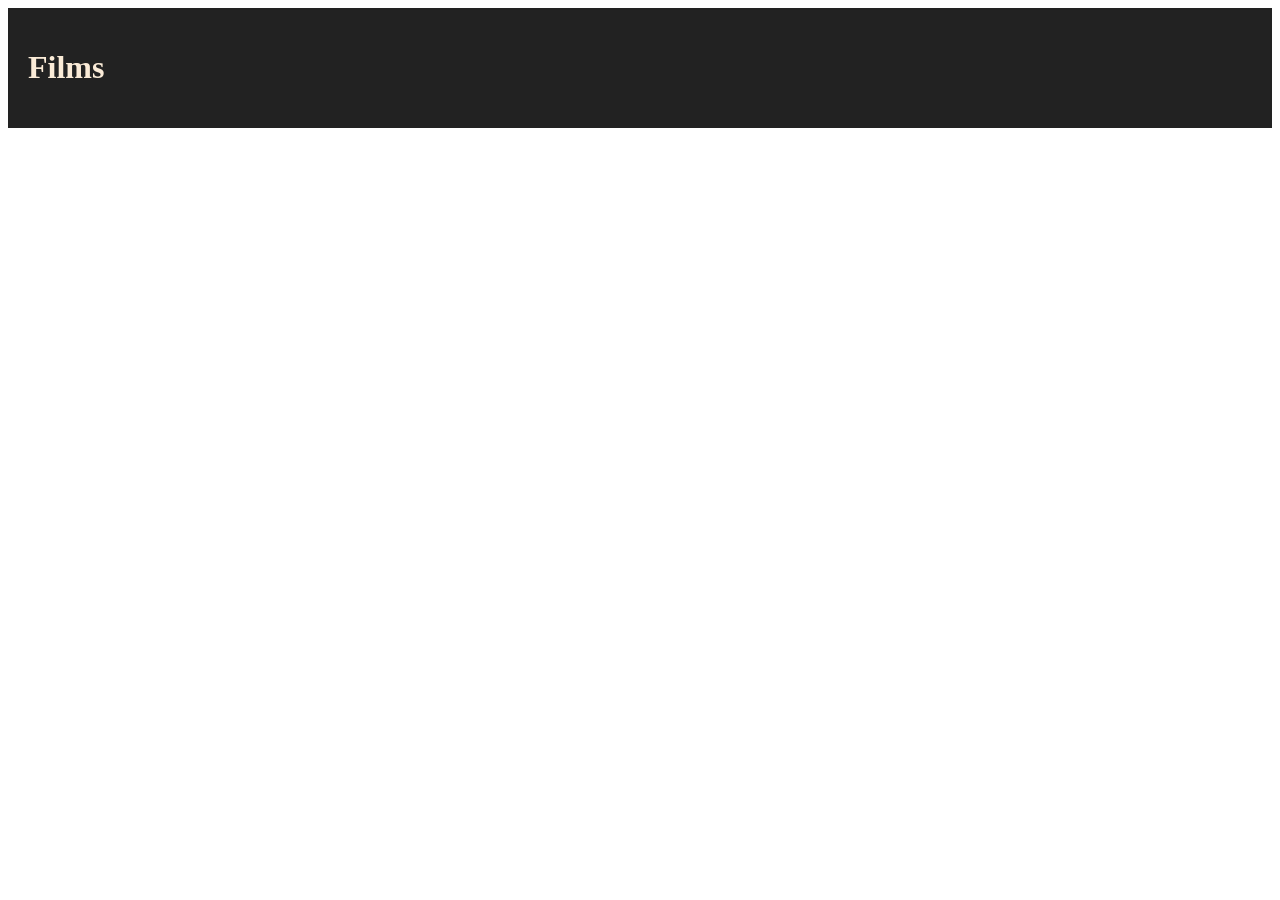
==== films.html @ 0180a8b1 "Add files via upload. files: style.css, reviews.html, films.html, watchlist.html" ====
<!DOCTYPE html>
<html lang="en">
<head>
    <meta charset="UTF-8">
    <meta name="viewport" content="width=device-width, initial-scale=1.0">
    <title>Document</title>
    <link rel="stylesheet" href="style.css">
</head>
<body>
    <header class="navbar">
        <div class="films"><h1>Films</h1></div>
    </header>
    
    
</body>
</html>
---- style.css ----
/* Estilo da Barra de Navegação */
.navbar {
    display: flex; /* Ativa o contexto flex  */
    justify-content: space-between; /* Logo na esquerda, links na direita [cite: 219] */
    align-items: center; /* Centraliza verticalmente [cite: 223] */
    padding: 20px;
    background-color: #222;
    gap: 16px; /* Cria respiros entre os itens [cite: 237, 238] */
    color: antiquewhite;
}
.titulo{
    font-family: Georgia, 'Times New Roman', Times, serif;
}
.links {
    display: flex;
    flex-direction: row;
    gap: 20px;
    align-items: center;
    justify-content: center;
}
.links a{
     color:antiquewhite;
     text-decoration: none;
}
.linkinho{
    text-decoration: none;
    color: brown;
}
.noticia-corpo{
    display: flex;
    flex-direction: row;
    gap: 20px;
    align-items: flex-start;
}
.noticia-corpo img{
    width: 200px;
    height: auto;
    border-radius: 8px;
    flex-shrink: 0;
}
/* Corpo do Jornal */
.container-principal {
    display: flex;
    flex-direction: row; /* Alinha em linha (padrão) [cite: 176, 179] */
    align-items: flex-start;
    gap: 20px;
    margin-bottom: 30px;
    flex-wrap: wrap; /* Permite quebrar linha se não couber (importante para Mobile) [cite: 199, 203] */
    padding: 20px;
}
.noticia-destaque {
    flex: 1 1 50%;
    padding: 10px;
    width: 100%;
    text-align: justify;
}

.sidebar {
    flex: 1 1 30%;
    background-color: #eee;
    padding: 10px;
    height: fit-content;
    text-align: justify;
}
.sidebar img{
    width: 200px;
    height: auto;
    border-radius: 8px;
}
.data{
    font-size: 0.9em;
    color: gray;
}
.coluna-noticias{
    flex: 1 1 60%;
    display: flex;
    flex-direction: column;
    gap: 40px;

}
footer{
    background-color: #222;
    color: antiquewhite;
    text-align: center;
}
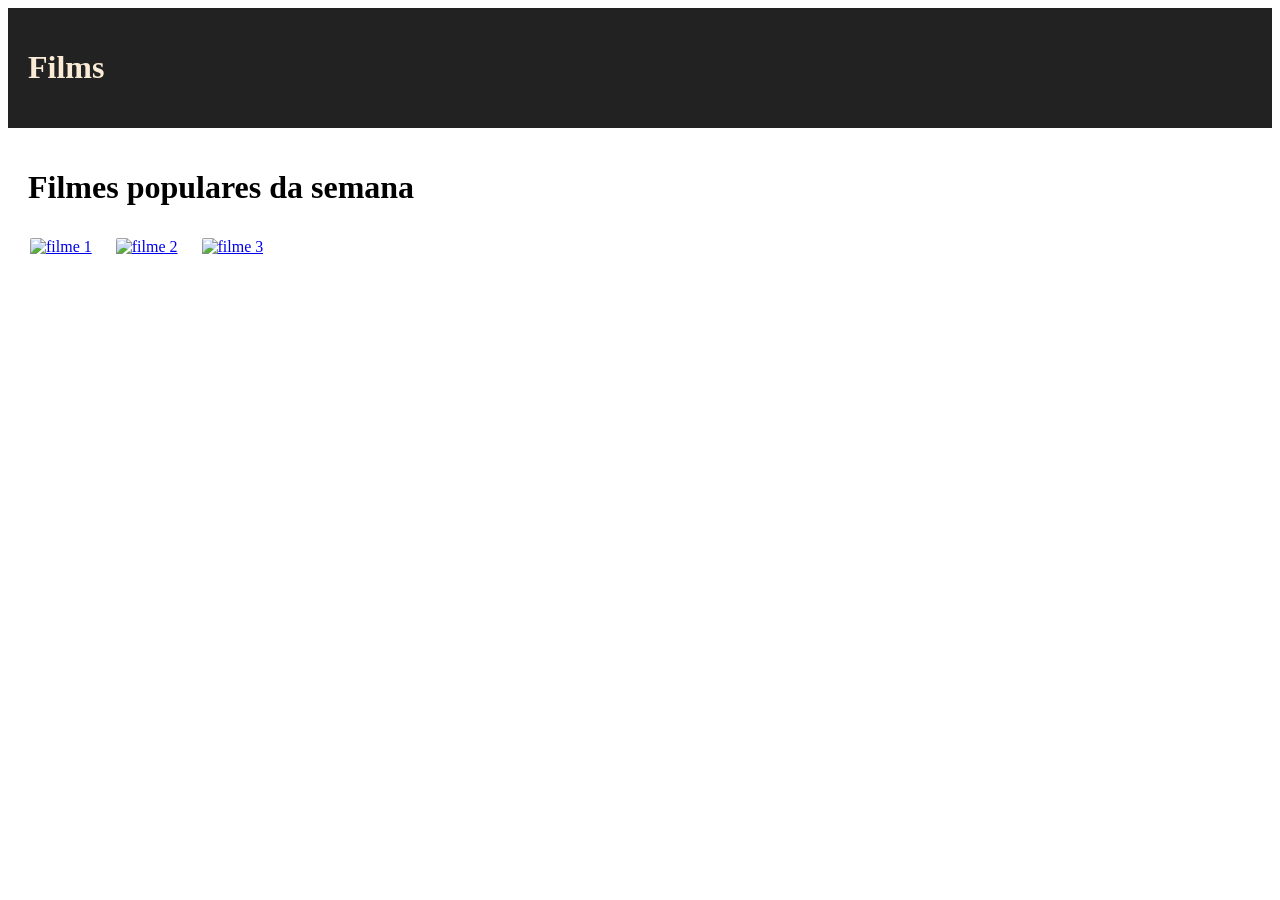
==== commit 4b6dc530: "Upload da aba films" ====
--- a/films.html
+++ b/films.html
@@ -3,13 +3,35 @@
 <head>
     <meta charset="UTF-8">
     <meta name="viewport" content="width=device-width, initial-scale=1.0">
-    <title>Document</title>
+    <title>Films</title>
     <link rel="stylesheet" href="style.css">
 </head>
 <body>
     <header class="navbar">
         <div class="films"><h1>Films</h1></div>
     </header>
+    <main class="container-films">
+        <h1 class="titulos">Filmes populares da semana</h1>
+        <article class="film-card">
+    
+            <div>
+                <a href="https://youtu.be/m08TxIsFTRI?si=0-M-qk3NfB8_KSVy" target="_blank">
+                    <img src="https://imgs.search.brave.com/sFokyt-lzgSHgxKOq6E3Fw5jkfqCEjbHCz3nNn43nM0/rs:fit:860:0:0:0/g:ce/aHR0cHM6Ly9tLm1l/ZGlhLWFtYXpvbi5j/b20vaW1hZ2VzL00v/TVY1Qk5Ua3dOekpp/WVRjdE56STNOQzAw/TmpFMUxUbGhZamt0/WTJRNU1UZG1NV0Zt/TnpjeFhrRXlYa0Zx/Y0djQC5qcGc" alt="filme 1">
+                </a>
+            </div>
+            <div>
+                <a href="https://youtu.be/HRyy_FdyieU?si=P53mQ7S0H9i8UcsU" target="_blank">
+                    <img src="https://imgs.search.brave.com/Sj4cUBaLU1W-0n7A8-F7e1NYjxUEZ2q-Md7juzP3_2k/rs:fit:860:0:0:0/g:ce/aHR0cHM6Ly9tZWRp/YS5mc3RhdGljLmNv/bS9uemhfUkJPYjJf/X1ZLRTZST2FMYUpZ/alBtTDA9LzM1MHg1/MjUvc21hcnQvZmls/dGVyczpmb3JtYXQo/d2VicCkvbWVkaWEv/bW92aWVzL2NvdmVy/cy8yMDI1LzExL2Nh/dHNfbnZOUmlSTi5w/bmc" alt="filme 2">
+                </a>
+            </div>
+            <div>
+                <a href="https://youtu.be/PypDSyIRRSs?si=6-1vxNS677x3x7Bn" target="_blank">
+                    <img src="https://imgs.search.brave.com/vA6CEqLJlDkdcTj_xMdAsN-dqD9Ab6cNI-dF0WtDT6Q/rs:fit:860:0:0:0/g:ce/aHR0cHM6Ly9pbWFn/ZXMtbmEuc3NsLWlt/YWdlcy1hbWF6b24u/Y29tL2ltYWdlcy9J/LzgxYUZhNTN6M1pM/LmpwZw" alt="filme 3">
+                </a>
+            </div>
+            
+        </article>
+    </main>
     
     
 </body>
--- a/style.css
+++ b/style.css
@@ -1,11 +1,10 @@
-/* Estilo da Barra de Navegação */
 .navbar {
-    display: flex; /* Ativa o contexto flex  */
-    justify-content: space-between; /* Logo na esquerda, links na direita [cite: 219] */
-    align-items: center; /* Centraliza verticalmente [cite: 223] */
+    display: flex;
+    justify-content: space-between;
+    align-items: center;
     padding: 20px;
     background-color: #222;
-    gap: 16px; /* Cria respiros entre os itens [cite: 237, 238] */
+    gap: 16px;
     color: antiquewhite;
 }
 .titulo{
@@ -38,14 +37,13 @@
     border-radius: 8px;
     flex-shrink: 0;
 }
-/* Corpo do Jornal */
 .container-principal {
     display: flex;
-    flex-direction: row; /* Alinha em linha (padrão) [cite: 176, 179] */
+    flex-direction: row;
     align-items: flex-start;
     gap: 20px;
     margin-bottom: 30px;
-    flex-wrap: wrap; /* Permite quebrar linha se não couber (importante para Mobile) [cite: 199, 203] */
+    flex-wrap: wrap;
     padding: 20px;
 }
 .noticia-destaque {
@@ -76,7 +74,36 @@
     display: flex;
     flex-direction: column;
     gap: 40px;
+}
+.container-films{
+    padding: 20px;
+}
+.titulos{
+    width: 100%;
+    margin-bottom: 30px;
+    font-family: Georgia, 'Times New Roman', Times, serif;
+}
+.film-card{
+    display: flex;
+    flex-direction: row;
+    flex-wrap: wrap;
+    justify-content: flex-start;
+    gap: 20px;
+    text-align: center;
 
+}
+.film-card img{
+    width: 150px;
+    height: 225px;
+    object-fit: cover;
+    border-radius: 4px;
+    border: 2px solid transparent;
+    transition: 0.3s;
+}
+.film-card img:hover{
+    border-color: #00e054;
+    transform: scale(1.05);
+    filter: brightness(1.1);
 }
 footer{
     background-color: #222;
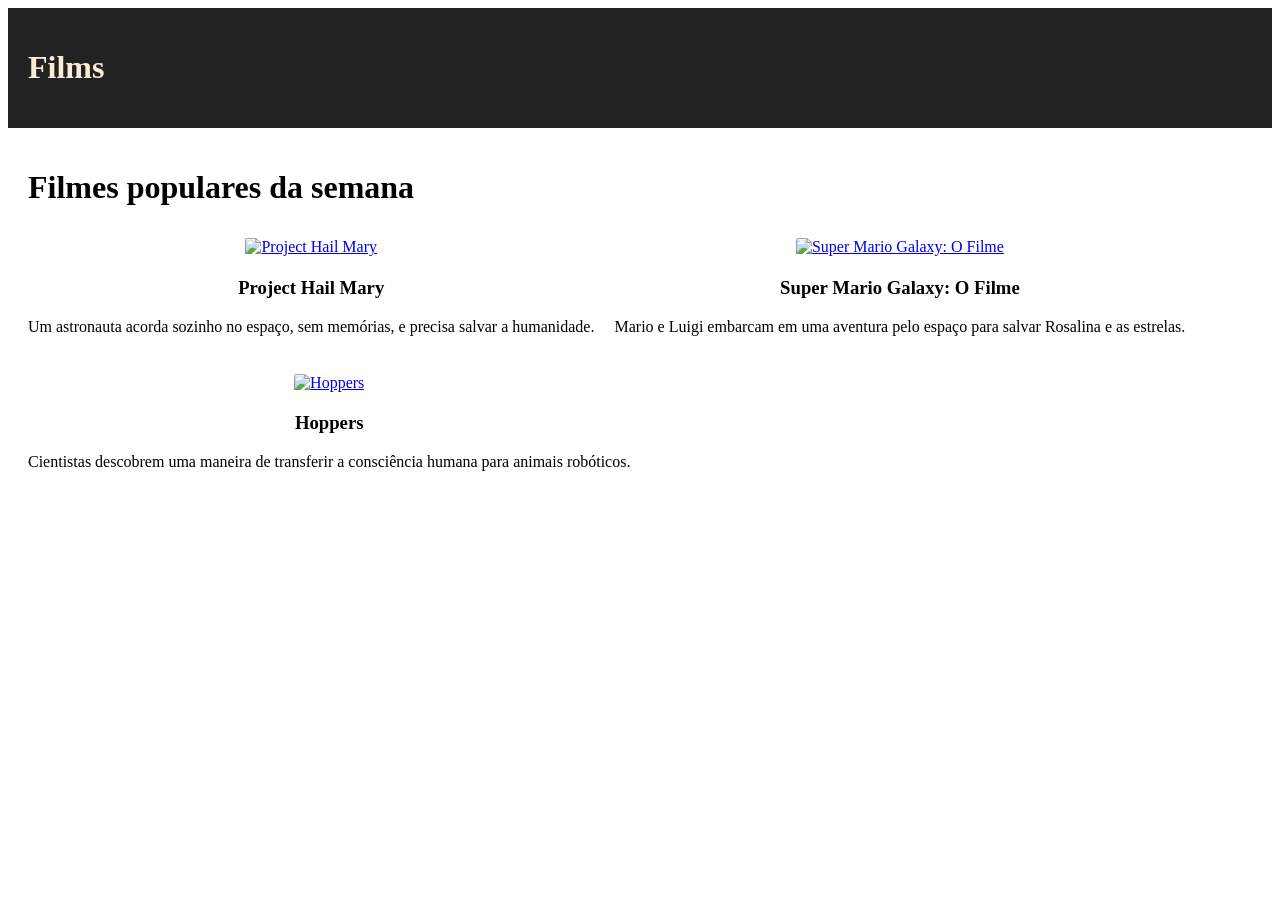
==== commit e970bd04: "Mudanças" ====
--- a/films.html
+++ b/films.html
@@ -1,10 +1,11 @@
 <!DOCTYPE html>
-<html lang="en">
+<html lang="pt-br">
 <head>
     <meta charset="UTF-8">
     <meta name="viewport" content="width=device-width, initial-scale=1.0">
     <title>Films</title>
     <link rel="stylesheet" href="style.css">
+    <link rel="icon" href="data:image/svg+xml,<svg xmlns=%22http://www.w3.org/2000/svg%22 viewBox=%220 0 100 100%22><text y=%22.9em%22 font-size=%2290%22>🍿</text></svg>">
 </head>
 <body>
     <header class="navbar">
@@ -16,18 +17,24 @@
     
             <div>
                 <a href="https://youtu.be/m08TxIsFTRI?si=0-M-qk3NfB8_KSVy" target="_blank">
-                    <img src="https://imgs.search.brave.com/sFokyt-lzgSHgxKOq6E3Fw5jkfqCEjbHCz3nNn43nM0/rs:fit:860:0:0:0/g:ce/aHR0cHM6Ly9tLm1l/ZGlhLWFtYXpvbi5j/b20vaW1hZ2VzL00v/TVY1Qk5Ua3dOekpp/WVRjdE56STNOQzAw/TmpFMUxUbGhZamt0/WTJRNU1UZG1NV0Zt/TnpjeFhrRXlYa0Zx/Y0djQC5qcGc" alt="filme 1">
+                    <img src="https://imgs.search.brave.com/sFokyt-lzgSHgxKOq6E3Fw5jkfqCEjbHCz3nNn43nM0/rs:fit:860:0:0:0/g:ce/aHR0cHM6Ly9tLm1l/ZGlhLWFtYXpvbi5j/b20vaW1hZ2VzL00v/TVY1Qk5Ua3dOekpp/WVRjdE56STNOQzAw/TmpFMUxUbGhZamt0/WTJRNU1UZG1NV0Zt/TnpjeFhrRXlYa0Zx/Y0djQC5qcGc" alt="Project Hail Mary">
                 </a>
+                <h3>Project Hail Mary</h3>
+                <p>Um astronauta acorda sozinho no espaço, sem memórias, e precisa salvar a humanidade.</p>
             </div>
             <div>
                 <a href="https://youtu.be/HRyy_FdyieU?si=P53mQ7S0H9i8UcsU" target="_blank">
-                    <img src="https://imgs.search.brave.com/Sj4cUBaLU1W-0n7A8-F7e1NYjxUEZ2q-Md7juzP3_2k/rs:fit:860:0:0:0/g:ce/aHR0cHM6Ly9tZWRp/YS5mc3RhdGljLmNv/bS9uemhfUkJPYjJf/X1ZLRTZST2FMYUpZ/alBtTDA9LzM1MHg1/MjUvc21hcnQvZmls/dGVyczpmb3JtYXQo/d2VicCkvbWVkaWEv/bW92aWVzL2NvdmVy/cy8yMDI1LzExL2Nh/dHNfbnZOUmlSTi5w/bmc" alt="filme 2">
+                    <img src="https://imgs.search.brave.com/Sj4cUBaLU1W-0n7A8-F7e1NYjxUEZ2q-Md7juzP3_2k/rs:fit:860:0:0:0/g:ce/aHR0cHM6Ly9tZWRp/YS5mc3RhdGljLmNv/bS9uemhfUkJPYjJf/X1ZLRTZST2FMYUpZ/alBtTDA9LzM1MHg1/MjUvc21hcnQvZmls/dGVyczpmb3JtYXQo/d2VicCkvbWVkaWEv/bW92aWVzL2NvdmVy/cy8yMDI1LzExL2Nh/dHNfbnZOUmlSTi5w/bmc" alt="Super Mario Galaxy: O Filme">
                 </a>
+                <h3>Super Mario Galaxy: O Filme</h3>
+                <p>Mario e Luigi embarcam em uma aventura pelo espaço para salvar Rosalina e as estrelas.</p>
             </div>
             <div>
                 <a href="https://youtu.be/PypDSyIRRSs?si=6-1vxNS677x3x7Bn" target="_blank">
-                    <img src="https://imgs.search.brave.com/vA6CEqLJlDkdcTj_xMdAsN-dqD9Ab6cNI-dF0WtDT6Q/rs:fit:860:0:0:0/g:ce/aHR0cHM6Ly9pbWFn/ZXMtbmEuc3NsLWlt/YWdlcy1hbWF6b24u/Y29tL2ltYWdlcy9J/LzgxYUZhNTN6M1pM/LmpwZw" alt="filme 3">
+                    <img src="https://imgs.search.brave.com/vA6CEqLJlDkdcTj_xMdAsN-dqD9Ab6cNI-dF0WtDT6Q/rs:fit:860:0:0:0/g:ce/aHR0cHM6Ly9pbWFn/ZXMtbmEuc3NsLWlt/YWdlcy1hbWF6b24u/Y29tL2ltYWdlcy9J/LzgxYUZhNTN6M1pM/LmpwZw" alt="Hoppers">
                 </a>
+                <h3>Hoppers</h3>
+                <p>Cientistas descobrem uma maneira de transferir a consciência humana para animais robóticos.</p>
             </div>
             
         </article>
--- a/style.css
+++ b/style.css
@@ -109,4 +109,63 @@
     background-color: #222;
     color: antiquewhite;
     text-align: center;
+}
+
+@media (max-width: 768px) {
+    .container-principal {
+        flex-direction: column;
+        padding: 10px;
+    }
+
+    .coluna-noticias {
+        flex: 1 1 100%;
+    }
+
+    .sidebar {
+        flex: 1 1 100%;
+    }
+
+    .noticia-corpo {
+        flex-direction: column;
+    }
+
+    .noticia-destaque {
+        flex: 1 1 100%;
+        padding: 10px 0;
+    }
+
+    .noticia-destaque img {
+        width: 100%;
+        height: auto;
+    }
+
+    .film-card {
+        justify-content: center;
+    }
+
+    .film-card img {
+        width: 120px;
+        height: 180px;
+    }
+}
+
+@media (max-width: 480px) {
+    .navbar {
+        flex-direction: column;
+        gap: 10px;
+        padding: 10px;
+    }
+
+    .links {
+        gap: 12px;
+    }
+
+    .film-card img {
+        width: 100px;
+        height: 150px;
+    }
+
+    .sidebar img {
+        width: 150px;
+    }
 }
